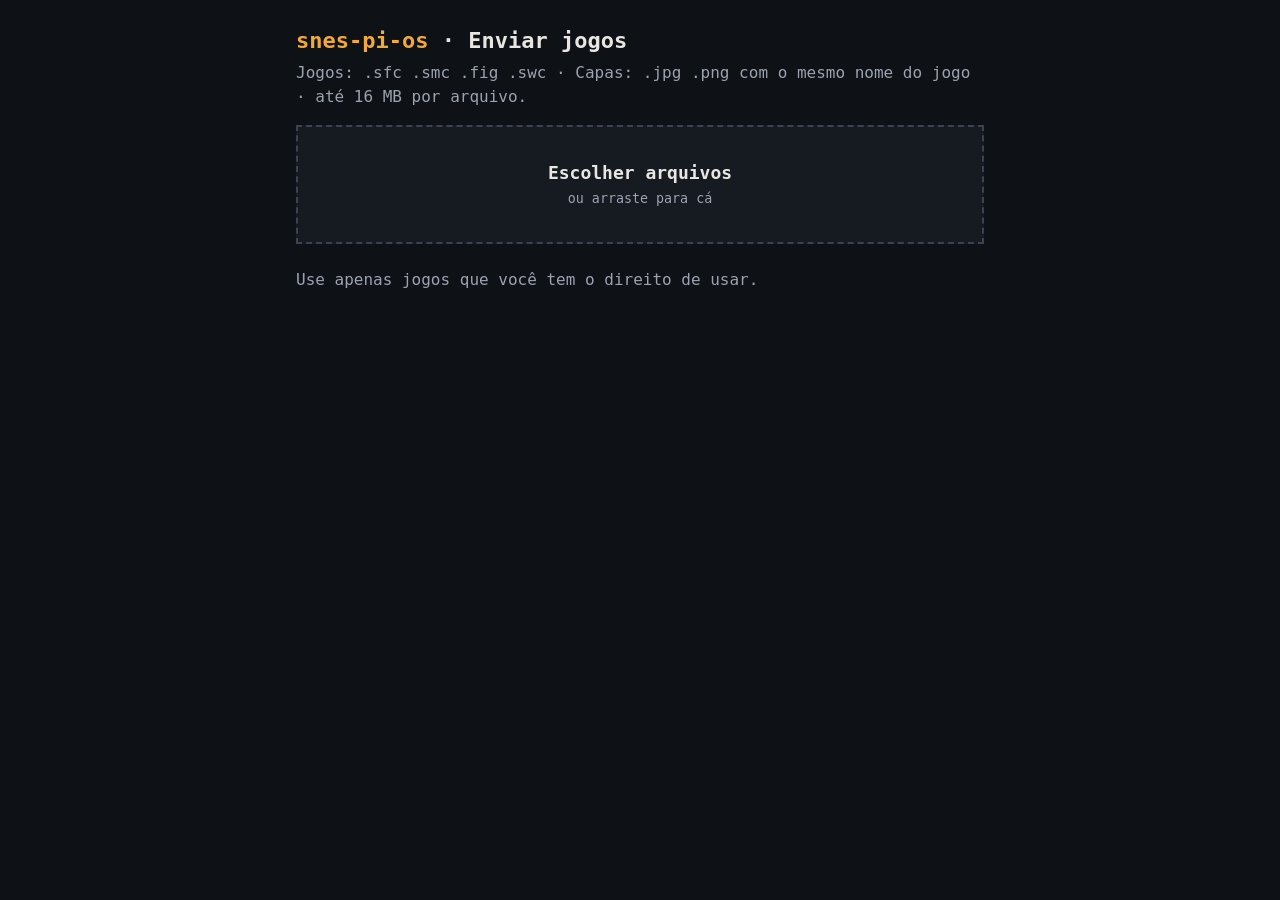
==== launcher/upload/pagina.html @ 0b0233a2 "Modo rede: servidor de envio snespi-upload Programa separado do launcher, em C: serve a página em /<" ====
<!doctype html>
<html lang='pt-BR'>
<head>
<meta charset='utf-8'>
<meta name='viewport' content='width=device-width, initial-scale=1'>
<title>snes-pi-os · Enviar jogos</title>
<link rel='icon' href='data:,'>
<style>
:root { --bg: #0E1116; --panel: #161B22; --line: #2A313C; --line2: #3A4350; --text: #E8E6E1;
  --muted: #9AA3AE; --accent: #F2A93B; --ink: #14100A; --blue: #6CB6FF; --red: #FF7B72; }
* { box-sizing: border-box; }
body { margin: 0; background: var(--bg); color: var(--text);
  font: 16px/1.5 ui-monospace, 'IBM Plex Mono', Menlo, Consolas, monospace; }
main { max-width: 720px; margin: 0 auto; padding: 24px 16px 48px; }
h1 { font-size: 22px; margin: 0 0 4px; }
h1 span { color: var(--accent); }
p { color: var(--muted); margin: 0 0 16px; }
#drop { display: block; border: 2px dashed var(--line2); background: var(--panel); padding: 32px 16px;
  text-align: center; cursor: pointer; }
#drop.over { border-color: var(--accent); }
#drop strong { display: block; font-size: 18px; color: var(--text); }
#drop small { color: var(--muted); }
input[type=file] { position: absolute; width: 1px; height: 1px; opacity: 0; }
#drop:focus-within { border-color: var(--blue); }
ul { list-style: none; margin: 24px 0 0; padding: 0; }
li { border-bottom: 1px solid var(--line); padding: 10px 0; }
li .row { display: flex; gap: 12px; justify-content: space-between; }
li .name { overflow-wrap: anywhere; }
li .st { color: var(--muted); white-space: nowrap; }
li.ok .st { color: var(--blue); }
li.erro .st { color: var(--red); }
li .bar { height: 4px; background: var(--line); margin-top: 6px; }
li .bar i { display: block; height: 4px; width: 0; background: var(--accent); }
li.ok .bar, li.erro .bar { display: none; }
li .why { color: var(--muted); font-size: 14px; }
#fim { display: none; margin-top: 24px; border: 2px solid var(--blue); padding: 12px 16px; color: var(--text); }
</style>
</head>
<body>
<main>
<h1><span>snes-pi-os</span> · Enviar jogos</h1>
<p>Jogos: .sfc .smc .fig .swc · Capas: .jpg .png com o mesmo nome do jogo · at&eacute; 16 MB por arquivo.</p>
<label id='drop'>
<input id='pick' type='file' multiple accept='.sfc,.smc,.fig,.swc,.jpg,.jpeg,.png'>
<strong>Escolher arquivos</strong>
<small>ou arraste para c&aacute;</small>
</label>
<ul id='lista' aria-live='polite'></ul>
<div id='fim'>Pronto. No aparelho, aperte B para concluir e voltar &agrave; lista de jogos.</div>
<p style='margin-top:24px'>Use apenas jogos que voc&ecirc; tem o direito de usar.</p>
</main>
<script>
(function () {
  var MAX = 16 * 1024 * 1024;
  var EXT = /\.(sfc|smc|fig|swc|jpg|jpeg|png)$/i;
  var WHY = { tipo: 'tipo de arquivo não aceito', nome: 'nome inválido', grande: 'maior que 16 MB',
    disco: 'não foi possível gravar no cartão (cheio?)', corte: 'envio interrompido' };
  var url = location.pathname.replace(/\/+$/, '') + '/enviar';
  var lista = document.getElementById('lista');
  var drop = document.getElementById('drop');
  var pick = document.getElementById('pick');
  var fila = [], ocupado = false;

  function item(f) {
    var li = document.createElement('li');
    li.innerHTML = '<div class=row><span class=name></span><span class=st>na fila</span></div>' +
      '<div class=bar><i></i></div><div class=why></div>';
    li.querySelector('.name').textContent = f.name;
    lista.appendChild(li);
    return li;
  }
  function fim(li, ok, texto, porque) {
    li.className = ok ? 'ok' : 'erro';
    li.querySelector('.st').textContent = texto;
    li.querySelector('.why').textContent = porque || '';
  }
  function proximo() {
    if (ocupado) return;
    var job = fila.shift();
    if (!job) {
      if (lista.querySelector('.ok')) document.getElementById('fim').style.display = 'block';
      return;
    }
    ocupado = true;
    var li = job.li, st = li.querySelector('.st'), bar = li.querySelector('.bar i');
    var fd = new FormData();
    fd.append('arquivo', job.f, job.f.name);
    var x = new XMLHttpRequest();
    x.open('POST', url);
    x.upload.onprogress = function (e) {
      if (!e.lengthComputable) return;
      var p = Math.round(100 * e.loaded / e.total);
      bar.style.width = p + '%';
      st.textContent = p < 100 ? p + ' %' : 'gravando';
    };
    x.onload = function () {
      var l = (x.responseText || '').split('\n')[0].split('\t');
      if (x.status === 200 && l[0] === 'ok') fim(li, true, 'recebido');
      else fim(li, false, 'falhou', l[0] === 'erro' ? (WHY[l[1]] || l[1]) : 'o aparelho recusou o envio');
    };
    x.onerror = function () { fim(li, false, 'falhou', 'sem resposta: o modo rede ainda está aberto no aparelho?'); };
    x.onloadend = function () { ocupado = false; proximo(); };
    st.textContent = '0 %';
    x.send(fd);
  }
  function add(files) {
    for (var i = 0; i < files.length; i++) {
      var f = files[i], li = item(f);
      if (!EXT.test(f.name)) fim(li, false, 'recusado', WHY.tipo);
      else if (f.size > MAX) fim(li, false, 'recusado', WHY.grande);
      else if (f.size === 0) fim(li, false, 'recusado', 'arquivo vazio');
      else fila.push({ f: f, li: li });
    }
    proximo();
  }
  pick.addEventListener('change', function () { add(pick.files); pick.value = ''; });
  ['dragenter', 'dragover'].forEach(function (n) {
    drop.addEventListener(n, function (e) { e.preventDefault(); drop.className = 'over'; });
  });
  ['dragleave', 'drop'].forEach(function (n) {
    drop.addEventListener(n, function (e) { e.preventDefault(); drop.className = ''; });
  });
  drop.addEventListener('drop', function (e) { if (e.dataTransfer) add(e.dataTransfer.files); });
})();
</script>
</body>
</html>
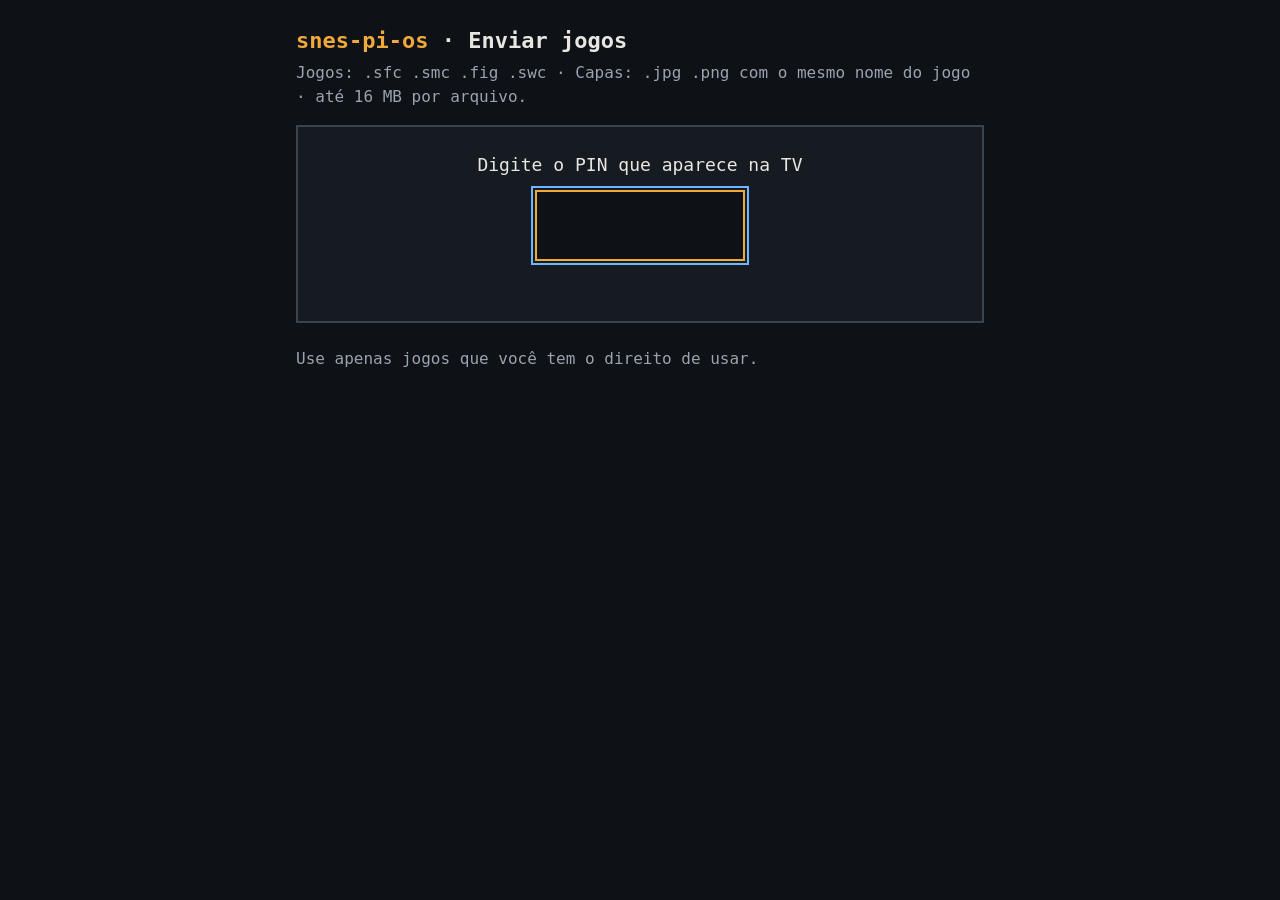
==== commit 3538f946: "Modo rede: página na raiz com campo de PIN; QR code leva o PIN O endereço da tela passa a ser http:/" ====
--- a/launcher/upload/pagina.html
+++ b/launcher/upload/pagina.html
@@ -33,6 +33,14 @@
 li .bar i { display: block; height: 4px; width: 0; background: var(--accent); }
 li.ok .bar, li.erro .bar { display: none; }
 li .why { color: var(--muted); font-size: 14px; }
+#pinbox { border: 2px solid var(--line2); background: var(--panel); padding: 24px 16px; text-align: center; }
+#pinbox label { display: block; font-size: 18px; margin-bottom: 12px; }
+#pin { width: 6.2em; font: inherit; font-size: 34px; font-weight: 600; letter-spacing: .3em; text-align: center;
+  padding: 8px 0 8px .3em; background: var(--bg); color: var(--accent); border: 2px solid var(--accent); border-radius: 0; }
+#pin:focus { outline: 2px solid var(--blue); outline-offset: 2px; }
+#pinmsg { min-height: 1.5em; margin: 12px 0 0; color: var(--muted); }
+#pinmsg.erro { color: var(--red); }
+#envio { display: none; }
 #fim { display: none; margin-top: 24px; border: 2px solid var(--blue); padding: 12px 16px; color: var(--text); }
 </style>
 </head>
@@ -40,6 +48,12 @@
 <main>
 <h1><span>snes-pi-os</span> · Enviar jogos</h1>
 <p>Jogos: .sfc .smc .fig .swc · Capas: .jpg .png com o mesmo nome do jogo · at&eacute; 16 MB por arquivo.</p>
+<div id='pinbox'>
+<label for='pin'>Digite o PIN que aparece na TV</label>
+<input id='pin' type='text' inputmode='numeric' pattern='[0-9]*' maxlength='4' autocomplete='off' aria-describedby='pinmsg'>
+<p id='pinmsg' aria-live='polite'></p>
+</div>
+<div id='envio'>
 <label id='drop'>
 <input id='pick' type='file' multiple accept='.sfc,.smc,.fig,.swc,.jpg,.jpeg,.png'>
 <strong>Escolher arquivos</strong>
@@ -47,6 +61,7 @@
 </label>
 <ul id='lista' aria-live='polite'></ul>
 <div id='fim'>Pronto. No aparelho, aperte B para concluir e voltar &agrave; lista de jogos.</div>
+</div>
 <p style='margin-top:24px'>Use apenas jogos que voc&ecirc; tem o direito de usar.</p>
 </main>
 <script>
@@ -55,7 +70,54 @@
   var EXT = /\.(sfc|smc|fig|swc|jpg|jpeg|png)$/i;
   var WHY = { tipo: 'tipo de arquivo não aceito', nome: 'nome inválido', grande: 'maior que 16 MB',
     disco: 'não foi possível gravar no cartão (cheio?)', corte: 'envio interrompido' };
-  var url = location.pathname.replace(/\/+$/, '') + '/enviar';
+  var pin = '';
+  var pinbox = document.getElementById('pinbox');
+  var pinin = document.getElementById('pin');
+  var pinmsg = document.getElementById('pinmsg');
+  var envio = document.getElementById('envio');
+
+  function aviso(texto, erro) {
+    pinmsg.textContent = texto;
+    pinmsg.className = erro ? 'erro' : '';
+  }
+  // Mostra o campo do PIN de novo (PIN errado, ou o modo rede foi reaberto na TV)
+  function pedePin(texto) {
+    pin = '';
+    envio.style.display = 'none';
+    pinbox.style.display = 'block';
+    pinin.disabled = false;
+    pinin.value = '';
+    aviso(texto, true);
+    pinin.focus();
+  }
+  function conferePin(valor) {
+    pinin.disabled = true;
+    aviso('Conferindo...', false);
+    var x = new XMLHttpRequest();
+    x.open('GET', 'pin?pin=' + valor);
+    x.onload = function () {
+      if (x.status === 200) {
+        pin = valor;
+        pinbox.style.display = 'none';
+        envio.style.display = 'block';
+      } else {
+        pedePin('PIN incorreto. Confira o n\u00famero na TV.');
+      }
+    };
+    x.onerror = function () { pedePin('Sem resposta: o modo rede ainda est\u00e1 aberto no aparelho?'); };
+    x.send();
+  }
+  pinin.addEventListener('input', function () {
+    var v = pinin.value.replace(/[^0-9]/g, '').slice(0, 4);
+    pinin.value = v;
+    if (v.length === 4) conferePin(v);
+    else aviso('', false);
+  });
+  // O QR code da TV traz o PIN: /?pin=1234
+  var m = /[?&]pin=([0-9]{4})(&|$)/.exec(location.search);
+  if (m) { pinin.value = m[1]; conferePin(m[1]); }
+  else pinin.focus();
+
   var lista = document.getElementById('lista');
   var drop = document.getElementById('drop');
   var pick = document.getElementById('pick');
@@ -86,7 +148,7 @@
     var fd = new FormData();
     fd.append('arquivo', job.f, job.f.name);
     var x = new XMLHttpRequest();
-    x.open('POST', url);
+    x.open('POST', 'enviar?pin=' + pin);
     x.upload.onprogress = function (e) {
       if (!e.lengthComputable) return;
       var p = Math.round(100 * e.loaded / e.total);
@@ -96,6 +158,11 @@
     x.onload = function () {
       var l = (x.responseText || '').split('\n')[0].split('\t');
       if (x.status === 200 && l[0] === 'ok') fim(li, true, 'recebido');
+      else if (x.status === 403) {
+        fim(li, false, 'falhou', 'o PIN mudou');
+        fila = [];
+        pedePin('O PIN mudou. Digite o que aparece na TV agora.');
+      }
       else fim(li, false, 'falhou', l[0] === 'erro' ? (WHY[l[1]] || l[1]) : 'o aparelho recusou o envio');
     };
     x.onerror = function () { fim(li, false, 'falhou', 'sem resposta: o modo rede ainda está aberto no aparelho?'); };
